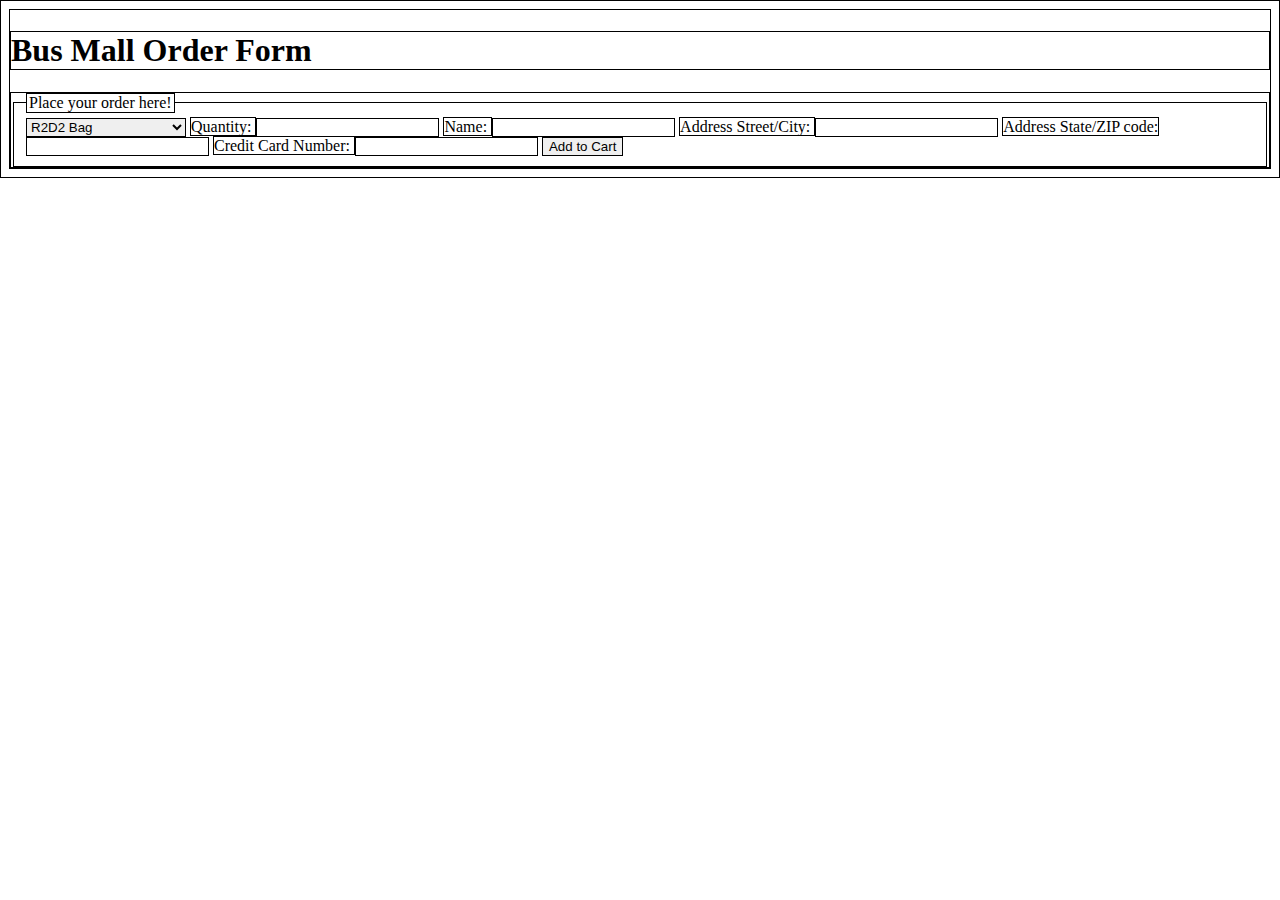
==== index.html @ 4ddeca5f "harder than I thought" ====
<!DOCTYPE html>
<html>
  <head>
    <meta charset="utf-8">
    <title>Order Form</title>
 <link rel="stylesheet" href="style.css"
  </head>
  <body>
    <h1>Bus Mall Order Form</h1>
    <form id="orderForm">
      <fieldset>
        <legend>Place your order here!</legend>
        <select for="products" name="productList">
          <option value="bag">R2D2 Bag</option>
          <option value="banana">Banana Slicer</option>
          <option value="bathroom">Ipad tp stand</option>
          <option value="boots">Special Boots</option>
          <option value="breakfast">All in one breakfast</option>
          <option value="bubblegum">Meatball Gum</option>
          <option value="chair">Red Chair</option>
          <option value="cthulhu">Cthulhu toy</option>
          <option value="dog-duck">Dog Duck bill</option>
          <option value="dragon">Dragon Meat</option>
          <option value="pen">Utencil Pen</option>
          <option value="pet-sweep">Pet Sweep</option>
          <option value="scissors">Pizza Scissors</option>
          <option value="shark">Shark Sleeping Bag</option>
          <option value="sweep">Baby Sweep</option>
          <option value="tauntaun">Tauntaun Sleeping Bag</option>
          <option value="unicorn">Unicorn Meat</option>
          <option value="usb">Tenticle Usb</option>
          <option value="water-can">Watering Can</option>
          <option value="wine-glass">Wine Glass</option>
        </select>

        <label for="quantity"> Quantity: </label>
        <input type="number" name="quantity" minimum="1"/>

        <label for="name">Name: </label>
        <input type="text" name="name" />

        <label for="address">Address Street/City: </label>
        <input type="text" name="address" />

        <label for="address2">Address State/ZIP code: </label>
        <input type="text" name="address2" />

        <label for="cardNumber">Credit Card Number: </label>
        <input type="number" name="cardNumber" max="9999999999999999"/>

        <button type="submit">Add to Cart</button>
      </fieldset>
    </form>

<script src="app.js"></script>
  </body>
</html>
---- style.css ----
* {
  border: 1px solid black;
}
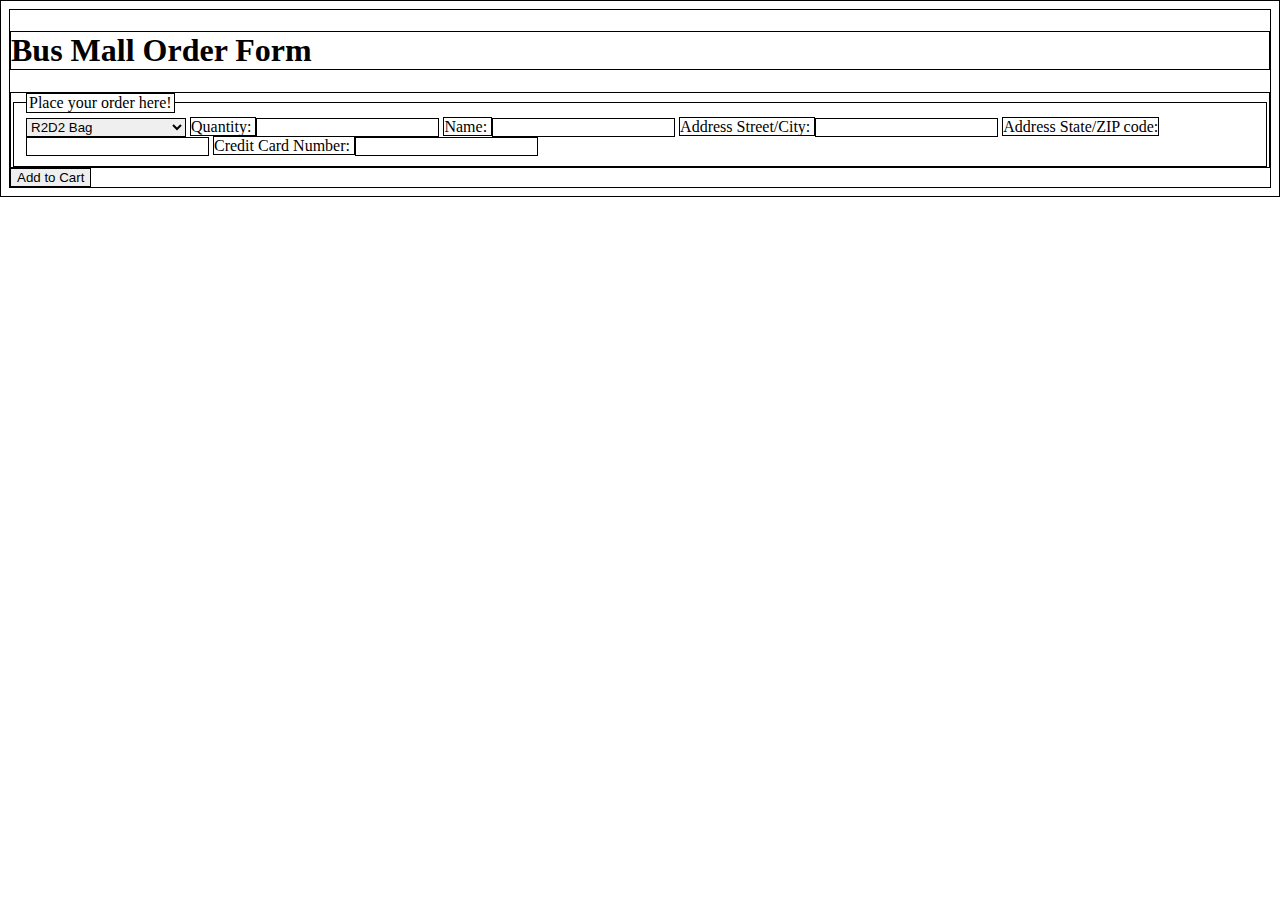
==== commit 06f044fb: "i don't understand how to use form info" ====
--- a/index.html
+++ b/index.html
@@ -7,32 +7,31 @@
   </head>
   <body>
     <h1>Bus Mall Order Form</h1>
-    <form id="orderForm">
+    <form id="order-form">
       <fieldset>
         <legend>Place your order here!</legend>
-        <select for="products" name="productList">
-          <option value="bag">R2D2 Bag</option>
-          <option value="banana">Banana Slicer</option>
-          <option value="bathroom">Ipad tp stand</option>
-          <option value="boots">Special Boots</option>
-          <option value="breakfast">All in one breakfast</option>
-          <option value="bubblegum">Meatball Gum</option>
-          <option value="chair">Red Chair</option>
-          <option value="cthulhu">Cthulhu toy</option>
-          <option value="dog-duck">Dog Duck bill</option>
-          <option value="dragon">Dragon Meat</option>
-          <option value="pen">Utencil Pen</option>
-          <option value="pet-sweep">Pet Sweep</option>
-          <option value="scissors">Pizza Scissors</option>
-          <option value="shark">Shark Sleeping Bag</option>
-          <option value="sweep">Baby Sweep</option>
-          <option value="tauntaun">Tauntaun Sleeping Bag</option>
-          <option value="unicorn">Unicorn Meat</option>
-          <option value="usb">Tenticle Usb</option>
-          <option value="water-can">Watering Can</option>
-          <option value="wine-glass">Wine Glass</option>
+        <select>
+          <option>R2D2 Bag</option>
+          <option>Banana Slicer</option>
+          <option>Ipad tp stand</option>
+          <option>Special Boots</option>
+          <option>All in one breakfast</option>
+          <option>Meatball Gum</option>
+          <option>Red Chair</option>
+          <option>Cthulhu toy</option>
+          <option>Dog Duck bill</option>
+          <option>Dragon Meat</option>
+          <option>Utencil Pen</option>
+          <option>Pet Sweep</option>
+          <option>Pizza Scissors</option>
+          <option>Shark Sleeping Bag</option>
+          <option>Baby Sweep</option>
+          <option>Tauntaun Sleeping Bag</option>
+          <option>Unicorn Meat</option>
+          <option>Tenticle Usb</option>
+          <option>Watering Can</option>
+          <option>Wine Glass</option>
         </select>
-
         <label for="quantity"> Quantity: </label>
         <input type="number" name="quantity" minimum="1"/>
 
@@ -45,12 +44,12 @@
         <label for="address2">Address State/ZIP code: </label>
         <input type="text" name="address2" />
 
-        <label for="cardNumber">Credit Card Number: </label>
-        <input type="number" name="cardNumber" max="9999999999999999"/>
+        <label for="cardnumber">Credit Card Number: </label>
+        <input type="number" name="cardnumber" max="9999999999999999"/>
 
-        <button type="submit">Add to Cart</button>
       </fieldset>
     </form>
+    <button  type="submit" name="submitToCart">Add to Cart</button>
 
 <script src="app.js"></script>
   </body>
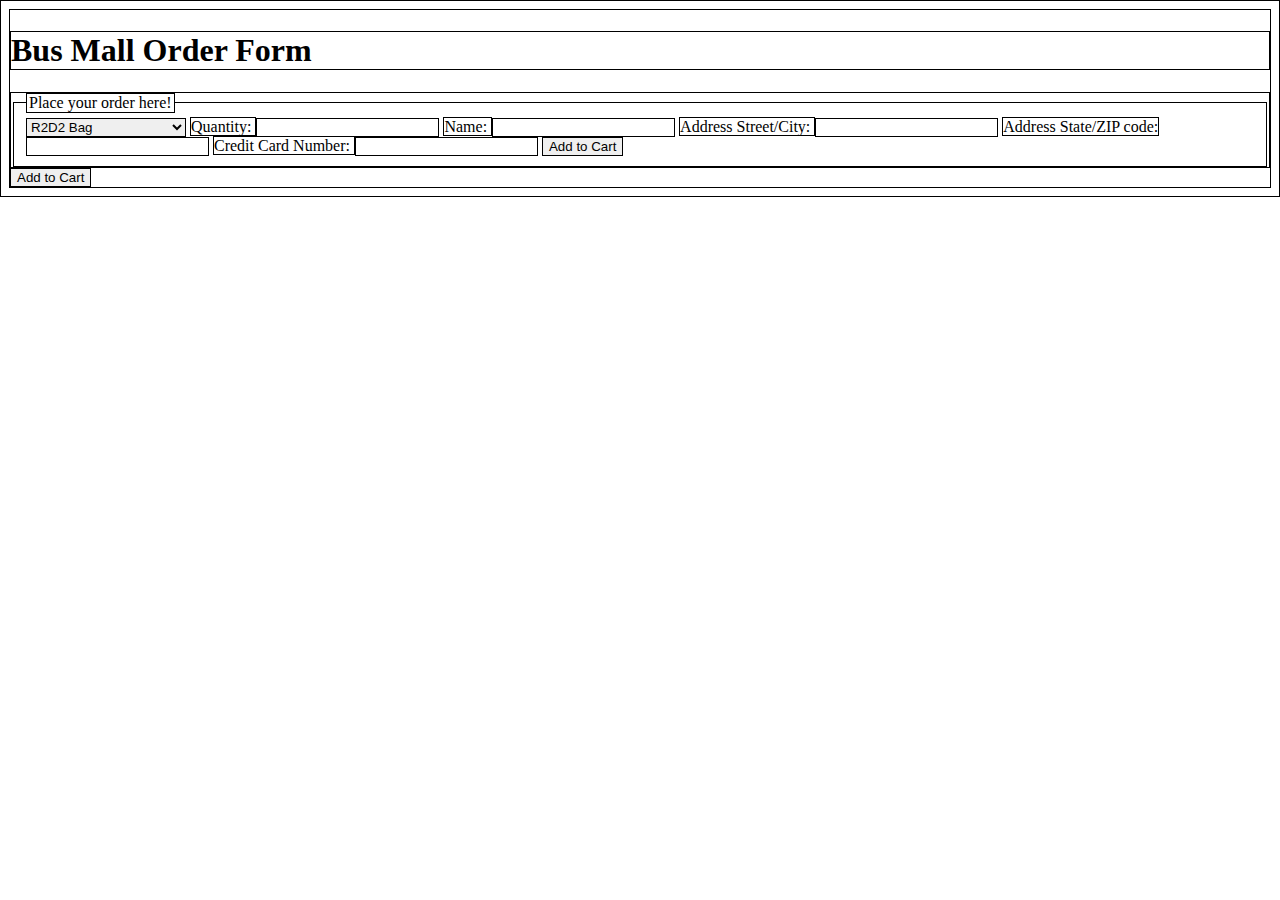
==== commit e5645d83: "Merge branch 'master' into gdJSbranch" ====
--- a/index.html
+++ b/index.html
@@ -7,31 +7,32 @@
   </head>
   <body>
     <h1>Bus Mall Order Form</h1>
-    <form id="order-form">
+    <form id="orderForm">
       <fieldset>
         <legend>Place your order here!</legend>
-        <select>
-          <option>R2D2 Bag</option>
-          <option>Banana Slicer</option>
-          <option>Ipad tp stand</option>
-          <option>Special Boots</option>
-          <option>All in one breakfast</option>
-          <option>Meatball Gum</option>
-          <option>Red Chair</option>
-          <option>Cthulhu toy</option>
-          <option>Dog Duck bill</option>
-          <option>Dragon Meat</option>
-          <option>Utencil Pen</option>
-          <option>Pet Sweep</option>
-          <option>Pizza Scissors</option>
-          <option>Shark Sleeping Bag</option>
-          <option>Baby Sweep</option>
-          <option>Tauntaun Sleeping Bag</option>
-          <option>Unicorn Meat</option>
-          <option>Tenticle Usb</option>
-          <option>Watering Can</option>
-          <option>Wine Glass</option>
+        <select for="products" name="productList">
+          <option value="bag">R2D2 Bag</option>
+          <option value="banana">Banana Slicer</option>
+          <option value="bathroom">Ipad tp stand</option>
+          <option value="boots">Special Boots</option>
+          <option value="breakfast">All in one breakfast</option>
+          <option value="bubblegum">Meatball Gum</option>
+          <option value="chair">Red Chair</option>
+          <option value="cthulhu">Cthulhu toy</option>
+          <option value="dog-duck">Dog Duck bill</option>
+          <option value="dragon">Dragon Meat</option>
+          <option value="pen">Utencil Pen</option>
+          <option value="pet-sweep">Pet Sweep</option>
+          <option value="scissors">Pizza Scissors</option>
+          <option value="shark">Shark Sleeping Bag</option>
+          <option value="sweep">Baby Sweep</option>
+          <option value="tauntaun">Tauntaun Sleeping Bag</option>
+          <option value="unicorn">Unicorn Meat</option>
+          <option value="usb">Tenticle Usb</option>
+          <option value="water-can">Watering Can</option>
+          <option value="wine-glass">Wine Glass</option>
         </select>
+
         <label for="quantity"> Quantity: </label>
         <input type="number" name="quantity" minimum="1"/>
 
@@ -44,12 +45,16 @@
         <label for="address2">Address State/ZIP code: </label>
         <input type="text" name="address2" />
 
-        <label for="cardnumber">Credit Card Number: </label>
-        <input type="number" name="cardnumber" max="9999999999999999"/>
+        <label for="cardNumber">Credit Card Number: </label>
+        <input type="number" name="cardNumber" max="9999999999999999"/>
 
+        <button type="submit">Add to Cart</button>
       </fieldset>
     </form>
+
     <button  type="submit" name="submitToCart">Add to Cart</button>
+
+
 
 <script src="app.js"></script>
   </body>
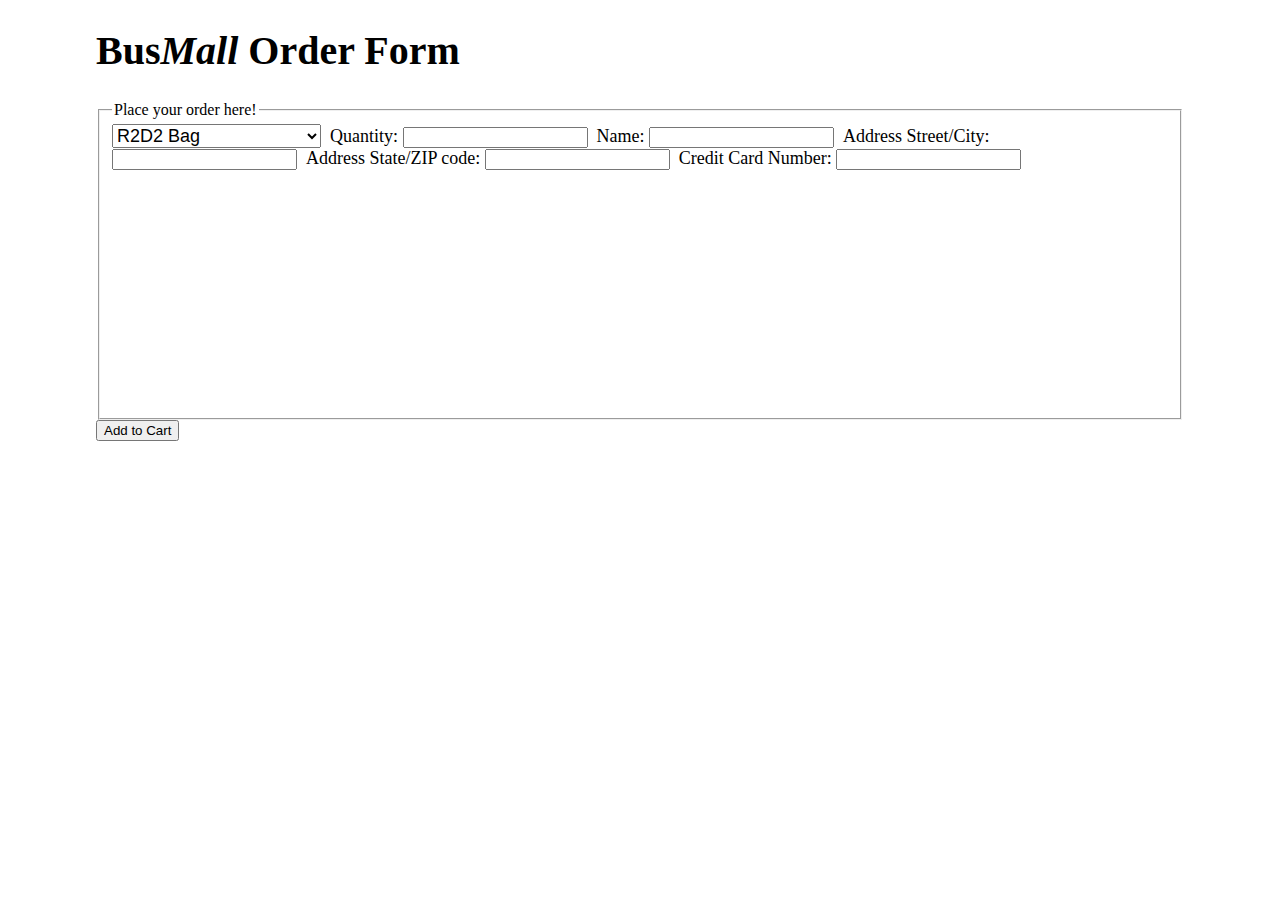
==== commit da9bf8dc: "I have an array being strinigied and stored in localStorage" ====
--- a/index.html
+++ b/index.html
@@ -6,11 +6,11 @@
  <link rel="stylesheet" href="style.css"
   </head>
   <body>
-    <h1>Bus Mall Order Form</h1>
+    <h1>Bus<em>Mall</em> Order Form</h1>
     <form id="orderForm">
       <fieldset>
         <legend>Place your order here!</legend>
-        <select for="products" name="productList">
+        <select id="productList" for="products" name="productList">
           <option value="bag">R2D2 Bag</option>
           <option value="banana">Banana Slicer</option>
           <option value="bathroom">Ipad tp stand</option>
@@ -34,25 +34,25 @@
         </select>
 
         <label for="quantity"> Quantity: </label>
-        <input type="number" name="quantity" minimum="1"/>
+        <input id="quantity" type="number" name="quantity" minimum="1"></input>
 
         <label for="name">Name: </label>
-        <input type="text" name="name" />
+        <input id="name" type="text" name="name"></input>
 
         <label for="address">Address Street/City: </label>
-        <input type="text" name="address" />
+        <input id="address" type="text" name="address"></input>
 
         <label for="address2">Address State/ZIP code: </label>
-        <input type="text" name="address2" />
+        <input id="address2" type="text" name="address2"></input>
 
         <label for="cardNumber">Credit Card Number: </label>
-        <input type="number" name="cardNumber" max="9999999999999999"/>
+        <input id="cardNumber" type="number" name="cardNumber" max="9999999999999999"></input>
 
-        <button type="submit">Add to Cart</button>
       </fieldset>
+      <button id="button" type="submit" name="submitToCart">Add to Cart</button>
     </form>
 
-    <button  type="submit" name="submitToCart">Add to Cart</button>
+    <!-- <button onclick="userFormData()">Add to Cart</button> -->
 
 
 
--- a/style.css
+++ b/style.css
@@ -1,3 +1,30 @@
 * {
-  border: 1px solid black;
+  /*border: 2px dotted red;*/
 }
+
+body {
+  max-width: 85%;
+  margin: 0px auto;
+}
+
+h1 {
+  font-size: 40px;
+
+}
+
+form {
+  height: 400px;
+}
+
+fieldset {
+  height: 300px;
+}
+
+select {
+  font-size: 18px;
+}
+
+label {
+  font-size: 18px;
+  padding-left: 5px;
+}
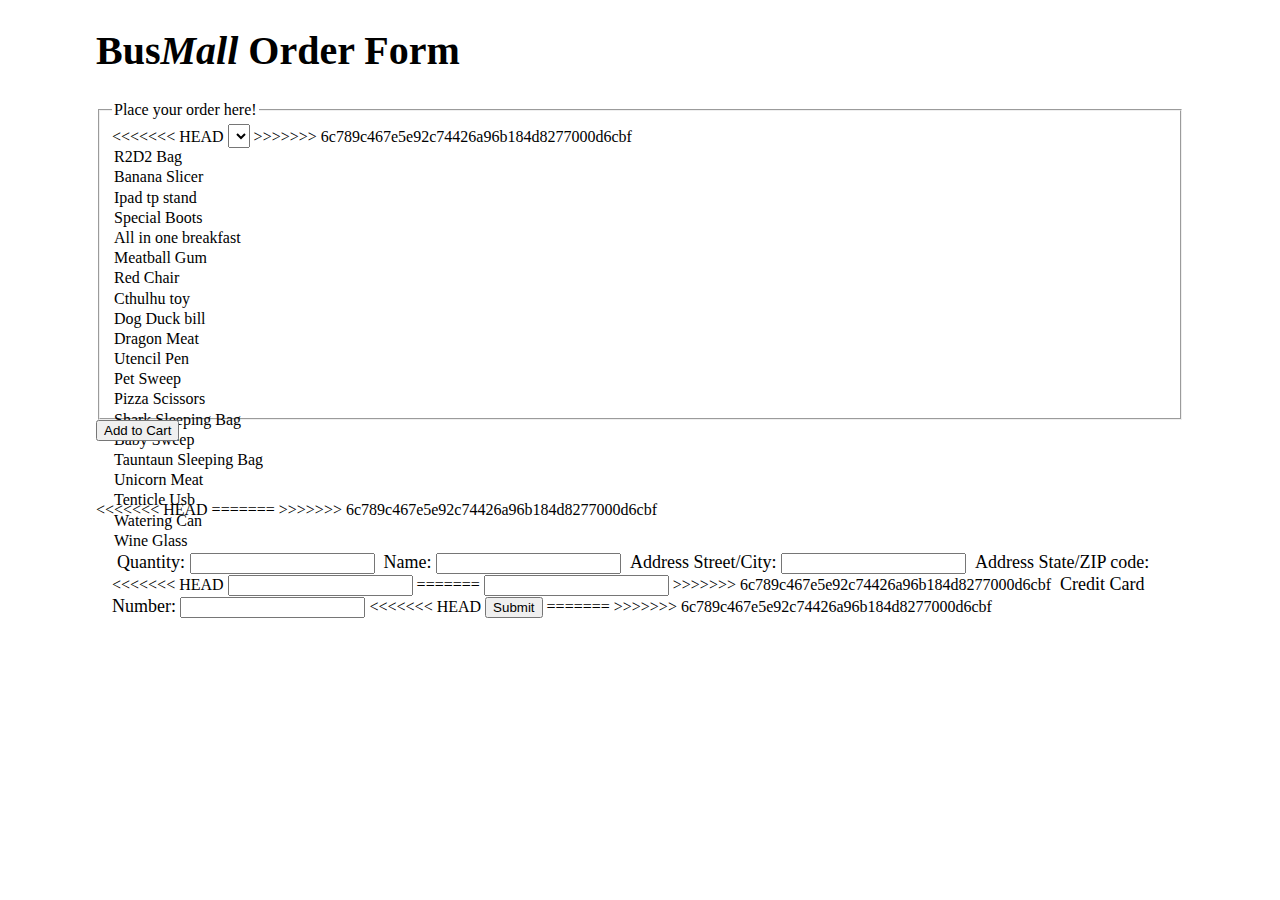
==== commit 8b0c4b58: "working on cart" ====
--- a/index.html
+++ b/index.html
@@ -10,7 +10,11 @@
     <form id="orderForm">
       <fieldset>
         <legend>Place your order here!</legend>
+<<<<<<< HEAD
+        <select  name="products">
+=======
         <select id="productList" for="products" name="productList">
+>>>>>>> 6c789c467e5e92c74426a96b184d8277000d6cbf
           <option value="bag">R2D2 Bag</option>
           <option value="banana">Banana Slicer</option>
           <option value="bathroom">Ipad tp stand</option>
@@ -43,19 +47,31 @@
         <input id="address" type="text" name="address"></input>
 
         <label for="address2">Address State/ZIP code: </label>
+<<<<<<< HEAD
+        <input type="text" name="addressTwo" />
+=======
         <input id="address2" type="text" name="address2"></input>
+>>>>>>> 6c789c467e5e92c74426a96b184d8277000d6cbf
 
         <label for="cardNumber">Credit Card Number: </label>
         <input id="cardNumber" type="number" name="cardNumber" max="9999999999999999"></input>
 
+<<<<<<< HEAD
+<input type="submit">
+        <!-- <button id="button" type="submit">Add to Cart</button> -->
+=======
+>>>>>>> 6c789c467e5e92c74426a96b184d8277000d6cbf
       </fieldset>
       <button id="button" type="submit" name="submitToCart">Add to Cart</button>
     </form>
 
+<<<<<<< HEAD
+=======
     <!-- <button onclick="userFormData()">Add to Cart</button> -->
 
 
 
+>>>>>>> 6c789c467e5e92c74426a96b184d8277000d6cbf
 <script src="app.js"></script>
   </body>
 </html>
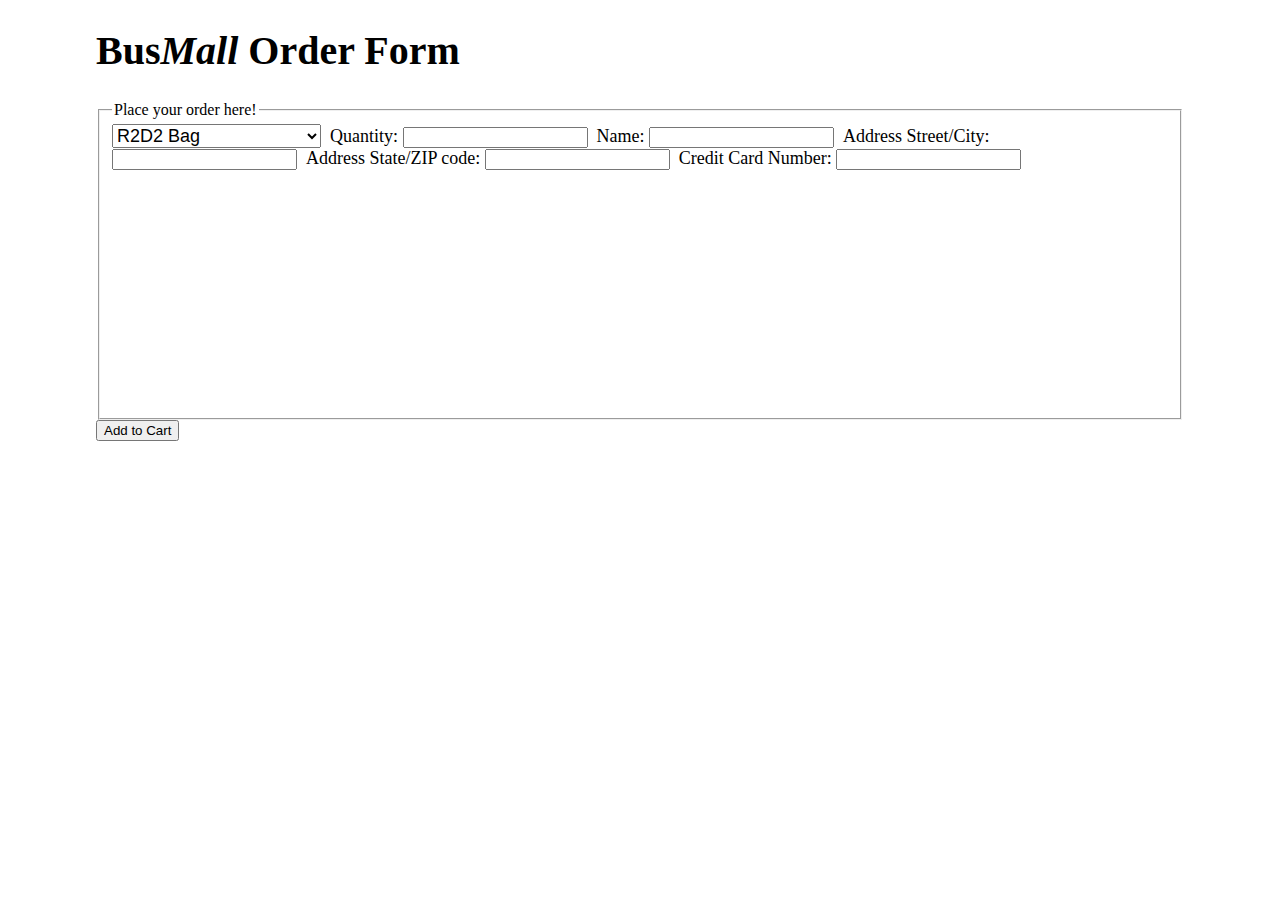
==== commit da409ee5: "donezo" ====
--- a/index.html
+++ b/index.html
@@ -10,11 +10,8 @@
     <form id="orderForm">
       <fieldset>
         <legend>Place your order here!</legend>
-<<<<<<< HEAD
-        <select  name="products">
-=======
+
         <select id="productList" for="products" name="productList">
->>>>>>> 6c789c467e5e92c74426a96b184d8277000d6cbf
           <option value="bag">R2D2 Bag</option>
           <option value="banana">Banana Slicer</option>
           <option value="bathroom">Ipad tp stand</option>
@@ -47,31 +44,15 @@
         <input id="address" type="text" name="address"></input>
 
         <label for="address2">Address State/ZIP code: </label>
-<<<<<<< HEAD
-        <input type="text" name="addressTwo" />
-=======
         <input id="address2" type="text" name="address2"></input>
->>>>>>> 6c789c467e5e92c74426a96b184d8277000d6cbf
 
         <label for="cardNumber">Credit Card Number: </label>
         <input id="cardNumber" type="number" name="cardNumber" max="9999999999999999"></input>
 
-<<<<<<< HEAD
-<input type="submit">
-        <!-- <button id="button" type="submit">Add to Cart</button> -->
-=======
->>>>>>> 6c789c467e5e92c74426a96b184d8277000d6cbf
       </fieldset>
       <button id="button" type="submit" name="submitToCart">Add to Cart</button>
     </form>
 
-<<<<<<< HEAD
-=======
-    <!-- <button onclick="userFormData()">Add to Cart</button> -->
-
-
-
->>>>>>> 6c789c467e5e92c74426a96b184d8277000d6cbf
 <script src="app.js"></script>
   </body>
 </html>
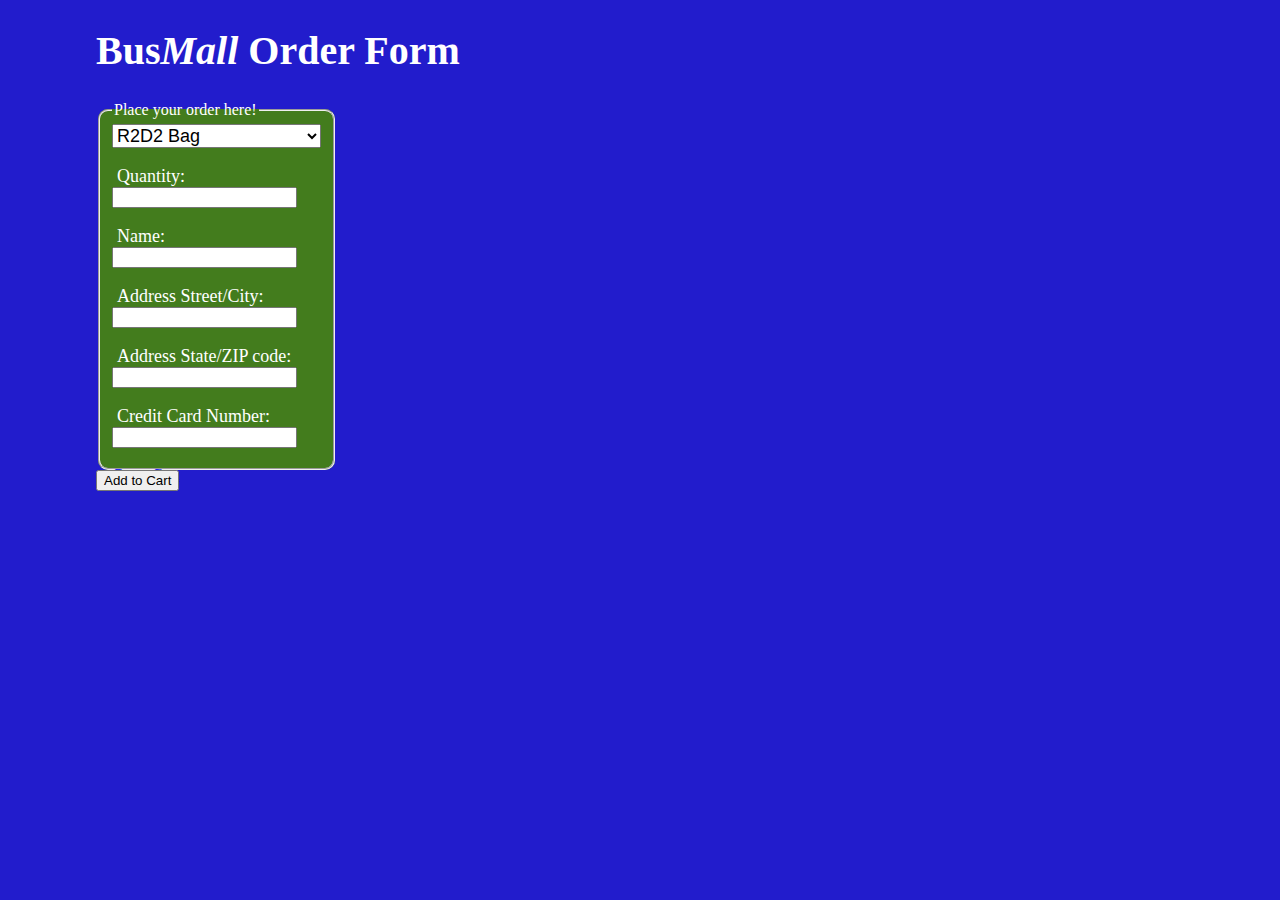
==== commit 33d16171: "functional starting style" ====
--- a/index.html
+++ b/index.html
@@ -33,24 +33,31 @@
           <option value="water-can">Watering Can</option>
           <option value="wine-glass">Wine Glass</option>
         </select>
+        <br></br>
 
         <label for="quantity"> Quantity: </label>
         <input id="quantity" type="number" name="quantity" minimum="1"></input>
+        <br></br>
 
         <label for="name">Name: </label>
         <input id="name" type="text" name="name"></input>
+        <br></br>
 
         <label for="address">Address Street/City: </label>
         <input id="address" type="text" name="address"></input>
+        <br></br>
 
         <label for="address2">Address State/ZIP code: </label>
         <input id="address2" type="text" name="address2"></input>
+        <br></br>
 
         <label for="cardNumber">Credit Card Number: </label>
         <input id="cardNumber" type="number" name="cardNumber" max="9999999999999999"></input>
+        <br></br>
 
+        <a href="cart.html">Go to Cart</a>
       </fieldset>
-      <button id="button" type="submit" name="submitToCart">Add to Cart</button>
+       <button id="button" type="submit" name="submitToCart">Add to Cart</button>
     </form>
 
 <script src="app.js"></script>
--- a/style.css
+++ b/style.css
@@ -1,23 +1,26 @@
-* {
-  /*border: 2px dotted red;*/
-}
 
 body {
+  background-color: #221ccc;
   max-width: 85%;
   margin: 0px auto;
 }
 
 h1 {
+  color: white;
   font-size: 40px;
 
 }
 
 form {
+  color: white;
   height: 400px;
 }
 
 fieldset {
-  height: 300px;
+  border-radius: 10px;
+  background-color: #437c1d;
+  height: 350px;
+  width: 200px;
 }
 
 select {
